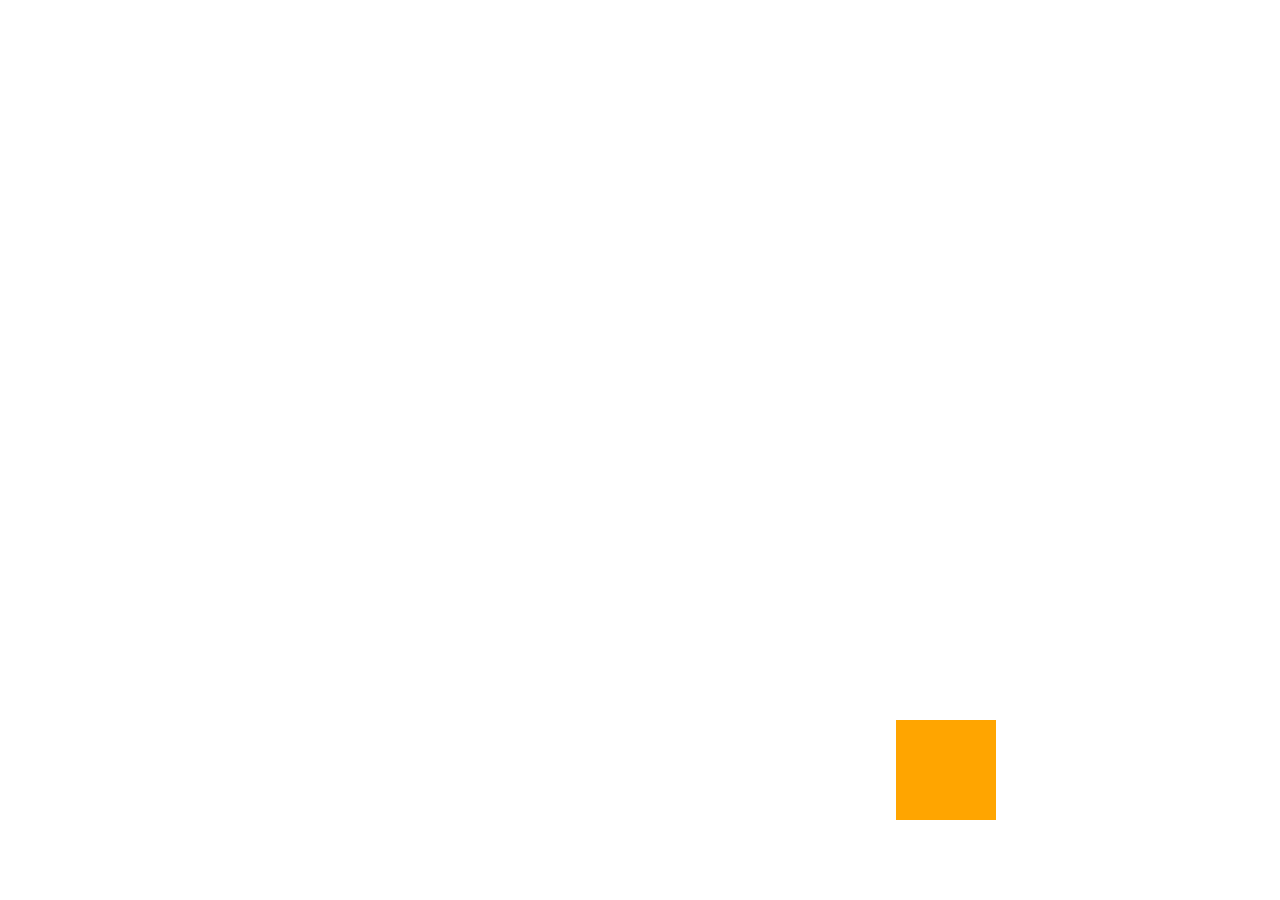
==== index.html @ b3cc436b "feat: add 3 fun blocks" ====
<!DOCTYPE html>
<html lang="en">
  <head>
    <meta charset="utf-8" />
    <meta name="viewport" content="width=device-width, initial-scale=1" />
    <meta name="theme-color" content="#000000" />
    <meta
      name="description"
      content="Fun with keyframes"
    />
    <link rel="stylesheet" href="style.css">
    <!--
      manifest.json provides metadata used when your web app is installed on a
      user's mobile device or desktop. See https://developers.google.com/web/fundamentals/web-app-manifest/
    -->
    <!-- <link rel="manifest" href="%PUBLIC_URL%/manifest.json" /> -->
    <!--
      Notice the use of %PUBLIC_URL% in the tags above.
      It will be replaced with the URL of the `public` folder during the build.
      Only files inside the `public` folder can be referenced from the HTML.

      Unlike "/favicon.ico" or "favicon.ico", "%PUBLIC_URL%/favicon.ico" will
      work correctly both with client-side routing and a non-root public URL.
      Learn how to configure a non-root public URL by running `npm run build`.
    -->
    <title>Fun with keyframes</title>
  </head>
  <body>
    <noscript>You need to enable JavaScript to run this app.</noscript>
    <div id="root">
      <div id="block1" class="block"></div>
      <div id="block2" class="block fast-color-change"></div>
      <div id="block3" class="block pointer"></div>
    </div>
    <script src="script.js" type="application/javascript"></script>
  </body>
</html>
---- style.css ----
.block {
  width: 100px;
  height: 100px;
}

@keyframes move-around-change-color {
  0% {
    background-color: red;
  }

  25% {
    background-color: yellow;
    top: 400px;
    left: 100px;
  }

  50% {
    background-color: blue;
    top: 400px;
    left: 300px;
  }

  75% {
    background-color: green;
    top: 200px;
    left: 300px;
  }

  100% {
    top: 200px;
    left: 100px;
    background-color: red;
  }
}

#block1 {
  animation: move-around-change-color;
  animation-duration: 4s;
  animation-iteration-count: infinite;
  position: absolute;
  top: 200px;
  left: 100px;
}

.fast-color-change {
  animation: fast-color-change;
  animation-duration: 1s;
  animation-iteration-count: infinite;
  animation-timing-function: linear;
}

@keyframes fast-color-change {
  0% {
    background-color: green;
  }

  15% {
    background-color: orange;
  }

  25% {
    background-color: navy;
  }

  37.5% {
    background-color: lightcoral;
  }

  50% {
    background-color: magenta;
  }

  62.5% {
    background-color: gray;
  }

  75% {
    background-color: red;
  }

  87.5% {
    background-color: cyan;
  }
}

@keyframes jump-up {
  50% {
    top: 5%;
  }

  100% {
    top: 80%;
  }
}

.pointer:hover {
  cursor: pointer;
}

#block3 {
  position: absolute;
  top: 80%;
  left: 70%;
  background-color: orange;
}

.jump-up {
  animation: jump-up;
  animation-duration: 3s;
  animation-timing-function: linear;
}
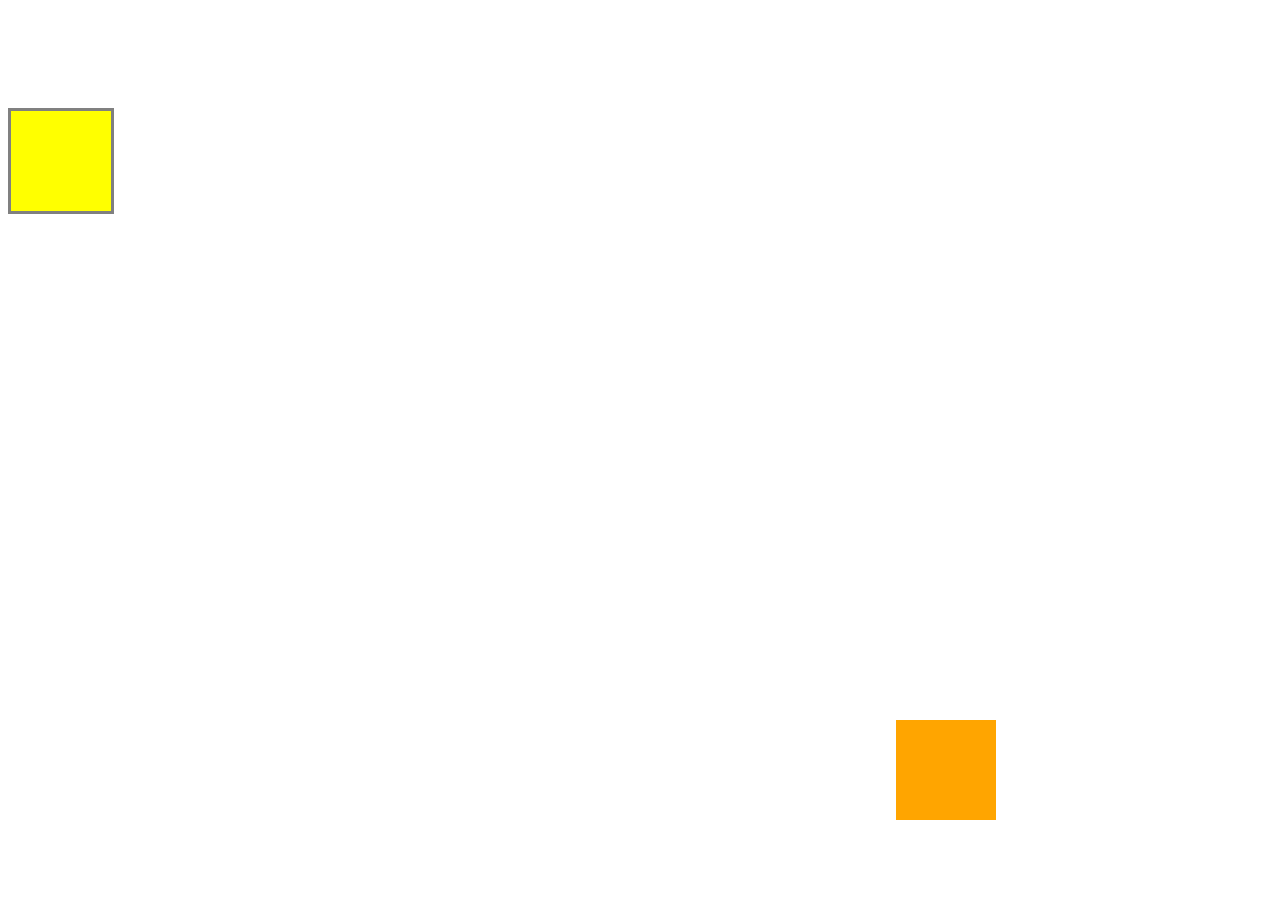
==== commit bfa5dfdf: "feat: add block that moves from bottom left to top right" ====
--- a/index.html
+++ b/index.html
@@ -31,6 +31,7 @@
       <div id="block1" class="block"></div>
       <div id="block2" class="block fast-color-change"></div>
       <div id="block3" class="block pointer"></div>
+      <div id="block4" class="block"></div>
     </div>
     <script src="script.js" type="application/javascript"></script>
   </body>
--- a/style.css
+++ b/style.css
@@ -110,3 +110,24 @@
   animation-timing-function: linear;
 }
 
+#block4 {
+  position: absolute;
+  background-color: yellow;
+  border: 3px solid gray;
+  animation: move-to-top-right;
+  animation-direction: alternate;
+  animation-duration: 1s;
+  animation-iteration-count: infinite;
+}
+
+@keyframes move-to-top-right {
+  from {
+    top: 80%;
+    left: 0;
+  }
+
+  to {
+    left: 80%;
+    top: 0;
+  }
+}
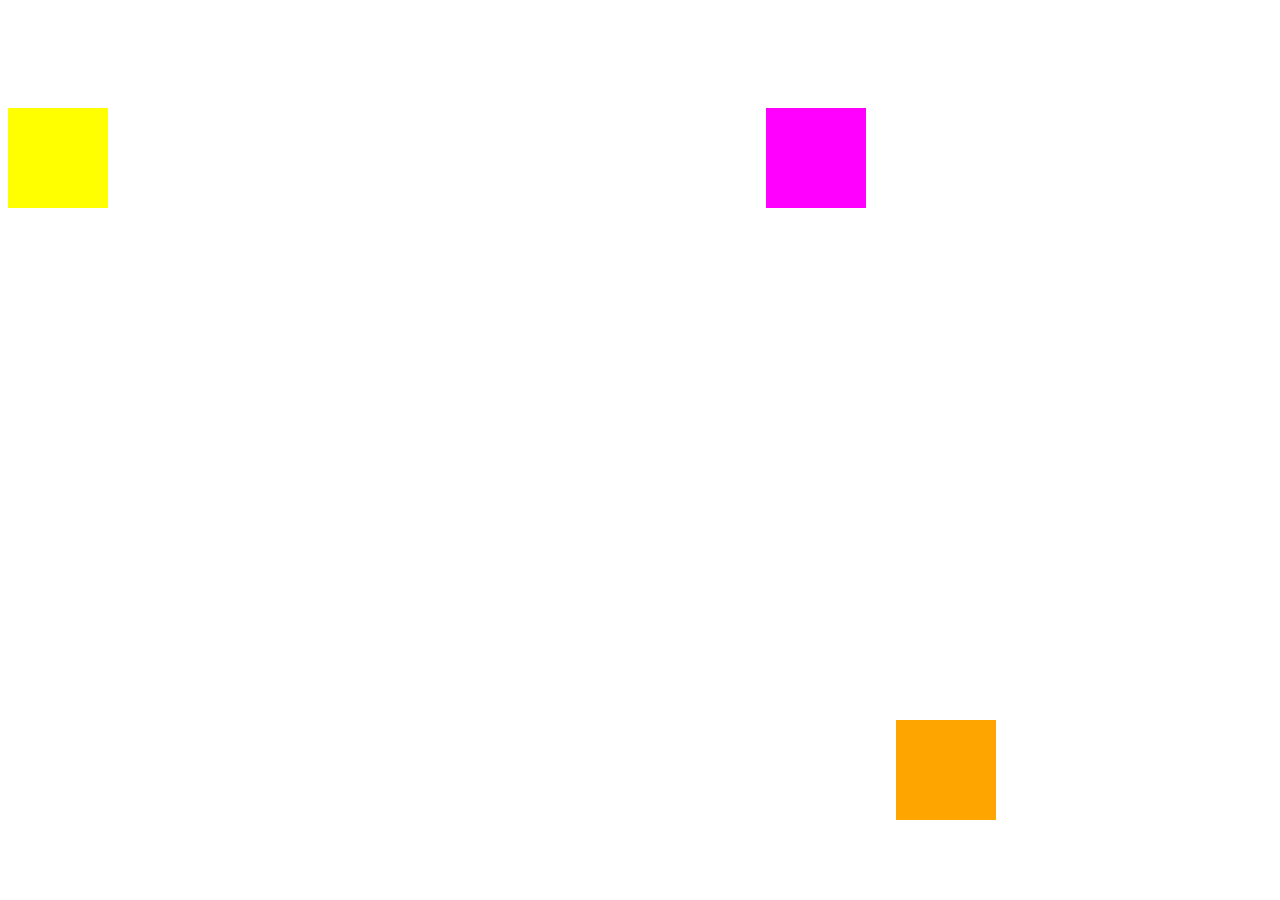
==== commit 4889c55f: "feat: Add cursor pointer to flashy block" ====
--- a/index.html
+++ b/index.html
@@ -29,9 +29,11 @@
     <noscript>You need to enable JavaScript to run this app.</noscript>
     <div id="root">
       <div id="block1" class="block"></div>
-      <div id="block2" class="block fast-color-change"></div>
+      <div id="block2" class="block pointer fast-color-change"></div>
       <div id="block3" class="block pointer"></div>
       <div id="block4" class="block"></div>
+      <div id="block5" class="block"></div>
+      <audio id="block2-song" src="assets/voxel-revolution-by-kevin-macleod-from-filmmusic-io.mp3"></audio>
     </div>
     <script src="script.js" type="application/javascript"></script>
   </body>
--- a/style.css
+++ b/style.css
@@ -113,7 +113,6 @@
 #block4 {
   position: absolute;
   background-color: yellow;
-  border: 3px solid gray;
   animation: move-to-top-right;
   animation-direction: alternate;
   animation-duration: 1s;
@@ -131,3 +130,38 @@
     top: 0;
   }
 }
+
+#block5 {
+  position: relative;
+  background-color: magenta;
+  top: 10%;
+  left: 60%;
+  animation: disappear-and-turn-to-circle;
+  animation-direction: alternate;
+  animation-duration: 1s;
+  animation-iteration-count: infinite;
+}
+
+@keyframes disappear-and-turn-to-circle {
+  0% {
+    border-radius: 0;
+    opacity: 1
+  }
+
+  33% {
+    border-radius: 0;
+    opacity: 0;
+  }
+
+  66% {
+    border-radius: 100%;
+    opacity: 0;
+  }
+
+  100% {
+    border-radius: 100%;
+    opacity: 1;
+  }
+}
+
+embed { display: none; }
